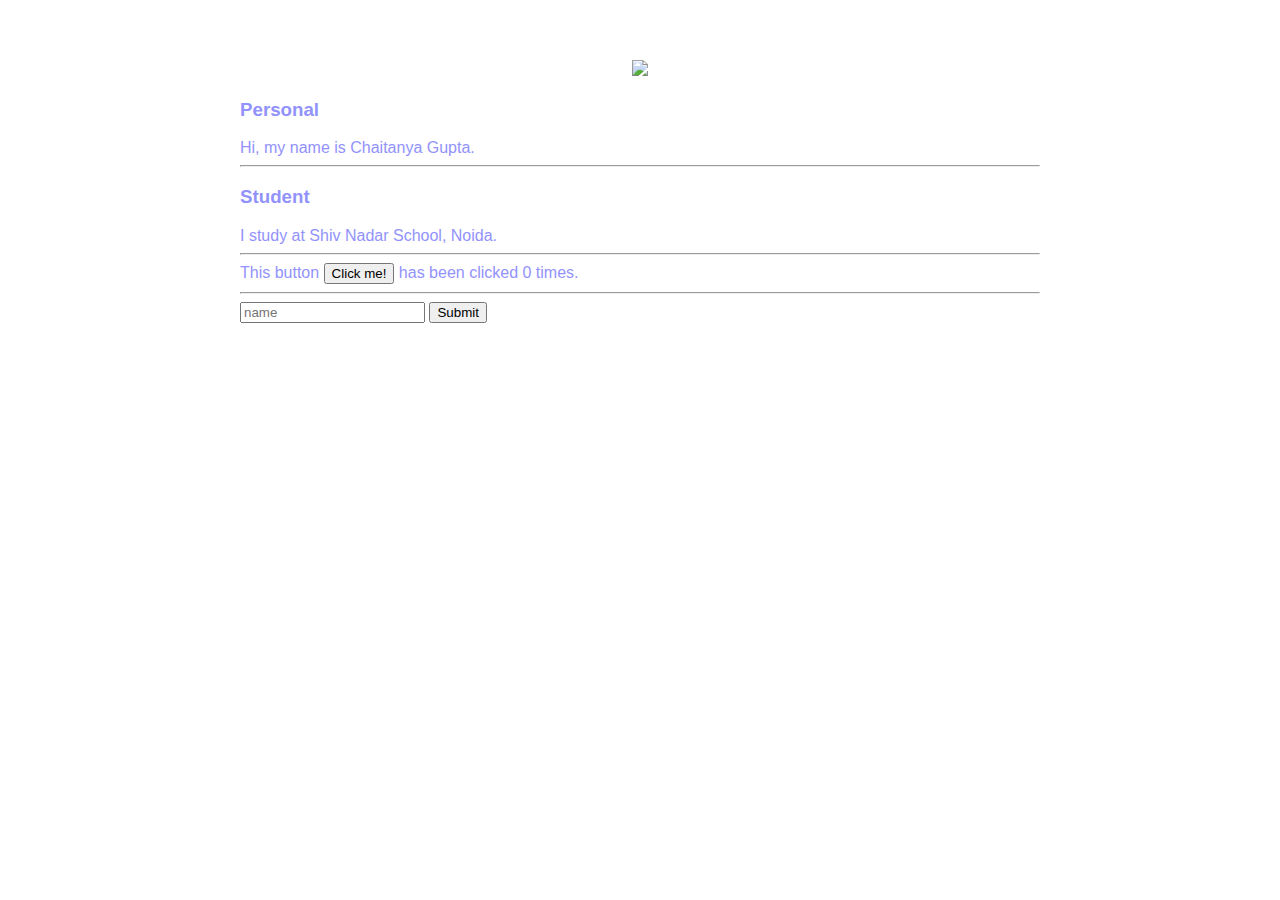
==== ui/index.html @ b56c3c3e "[imad-console] Updates ui/index.html" ====
<!doctype html>
<html>
    <head>
        <link href="/ui/style.css" rel="stylesheet" />
    </head>
    <body>
        <div class="container">
            <div class="center">
                <img id='modi' src="https://lh3.googleusercontent.com/-HCKMisYpZQM/Vm59u92LY2I/AAAAAAAAAHA/50_Ey7LFCNA/w530-h398-p/image.jpeg" class="img-medium"/>
            </div>
            <h3>Personal</h3>
            <div>
                Hi, my name is Chaitanya Gupta.
            </div>
            <hr/>
            <h3>Student</h3>
            <div>
                I study at Shiv Nadar School, Noida.
            </div>
            <hr/>
            <div class="footer">
                This button <button id="counter">Click me!</button> has been clicked <span id="count">0</span> times.
                <hr/>
                <input type="text" id="name" placeholder="name">
                </input>
                <input type="submit" value="Submit" id="submit_btn">
                </input>
                <ul id="namelist">
                </ul>
            </div>
        </div>
        <script type="text/javascript" src="/ui/main.js">
        </script>
    </body>
</html>
---- ui/style.css ----
body {
    font-family: sans-serif;
    margin-top: 60px;
}

.center {
    text-align: center;
}

.text-big {
    font-size: 300%;
}

.bold {
    font-weight: bold;
}

.img-medium {
    height: 200px;
}

.container {
    max-width: 800px;
    margin: 0 auto;
    color: #9292fb;
    font-family: sans-serif;
    padding-left: 20px;
    padding-right: 20px;
}
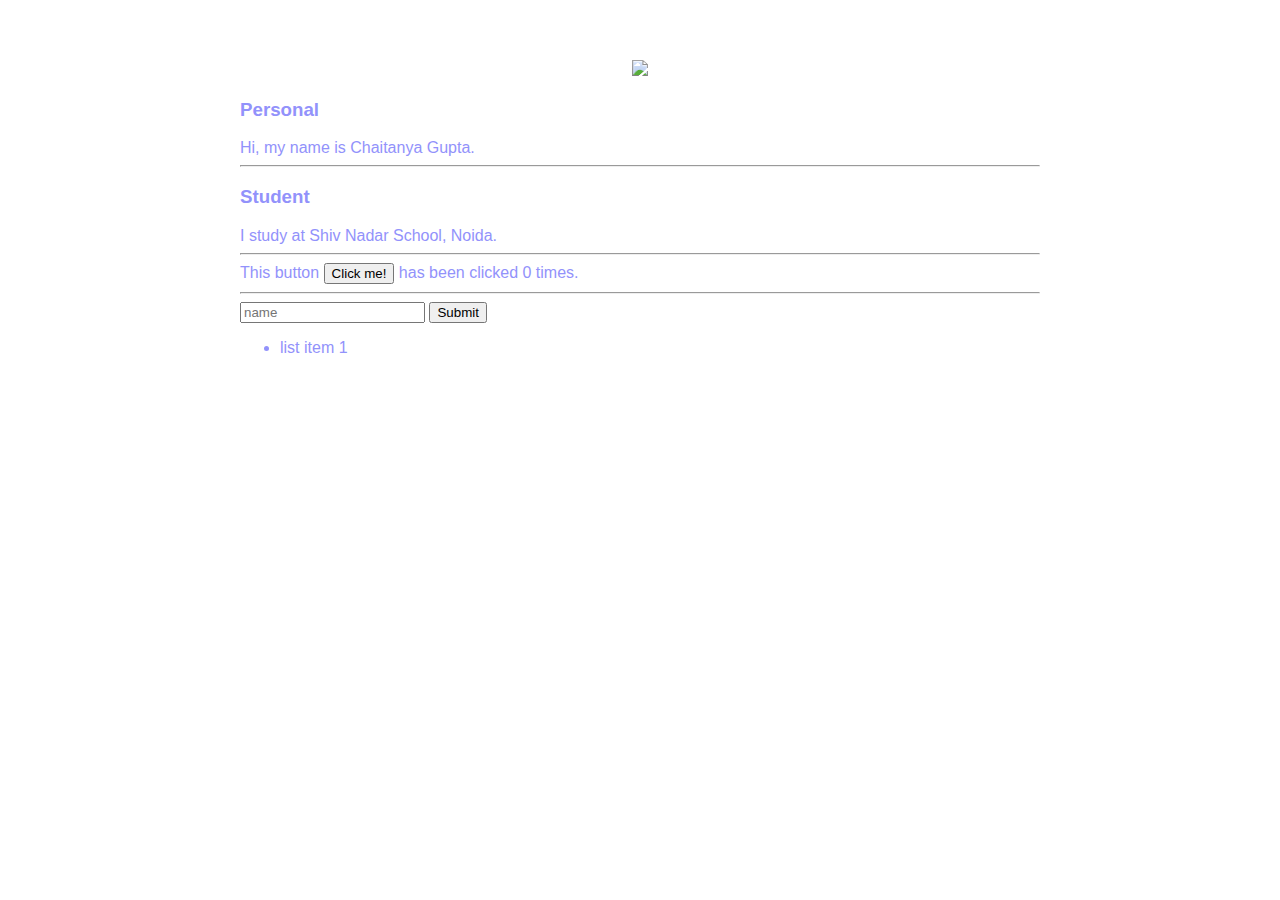
==== commit 57b764c9: "[imad-console] Updates ui/index.html" ====
--- a/ui/index.html
+++ b/ui/index.html
@@ -21,11 +21,10 @@
             <div class="footer">
                 This button <button id="counter">Click me!</button> has been clicked <span id="count">0</span> times.
                 <hr/>
-                <input type="text" id="name" placeholder="name">
-                </input>
-                <input type="submit" value="Submit" id="submit_btn">
-                </input>
-                <ul id="namelist">
+                <input type="text" id="name" placeholder="name" />
+                <input type="submit" value="Submit" id="submit_btn" />
+                <ul id='namelist'>
+                    <li>list item 1</li>
                 </ul>
             </div>
         </div>
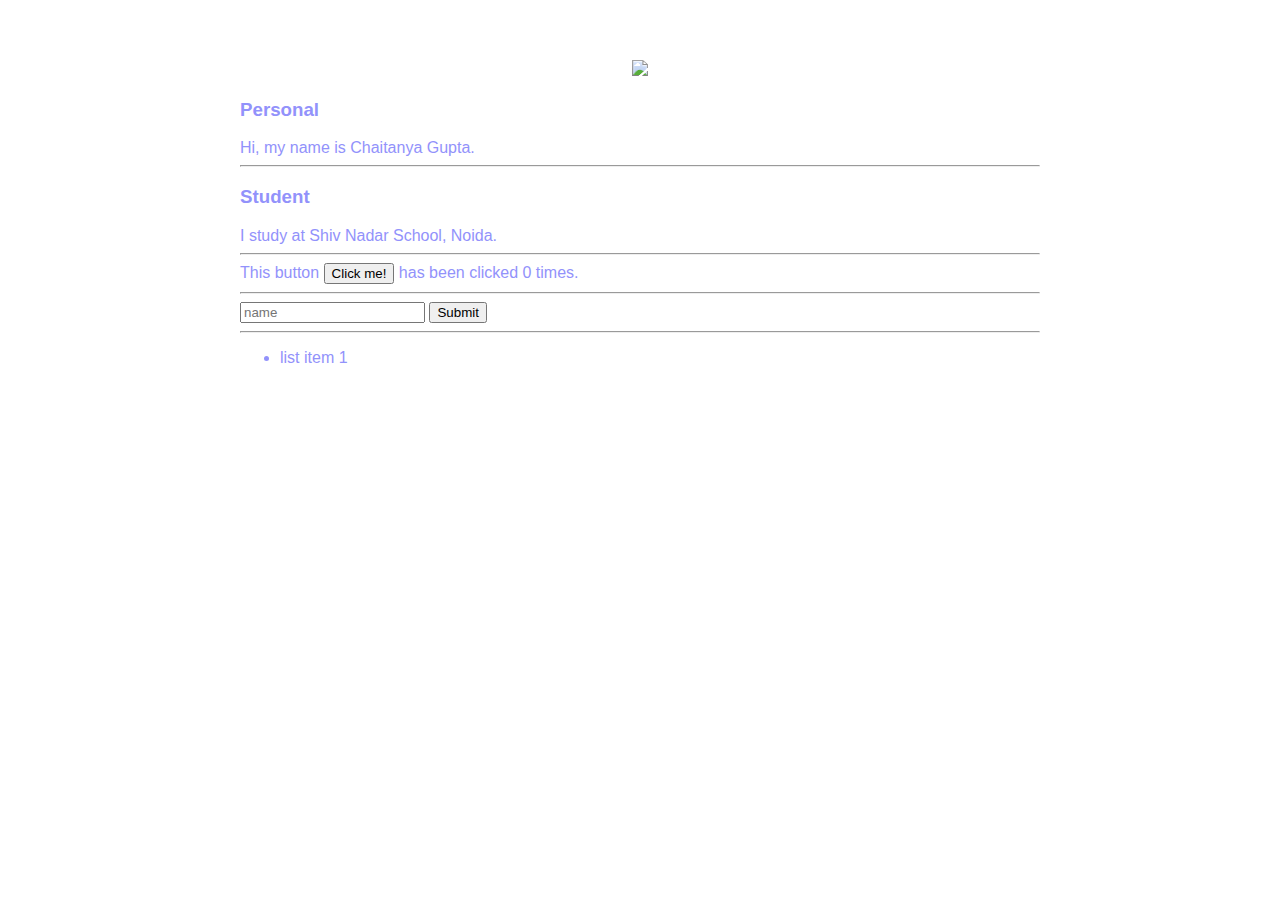
==== commit 55ad81d1: "[imad-console] Updates ui/index.html" ====
--- a/ui/index.html
+++ b/ui/index.html
@@ -23,6 +23,7 @@
                 <hr/>
                 <input type="text" id="name" placeholder="name" />
                 <input type="submit" value="Submit" id="submit_btn" />
+                <hr/>
                 <ul id='namelist'>
                     <li>list item 1</li>
                 </ul>
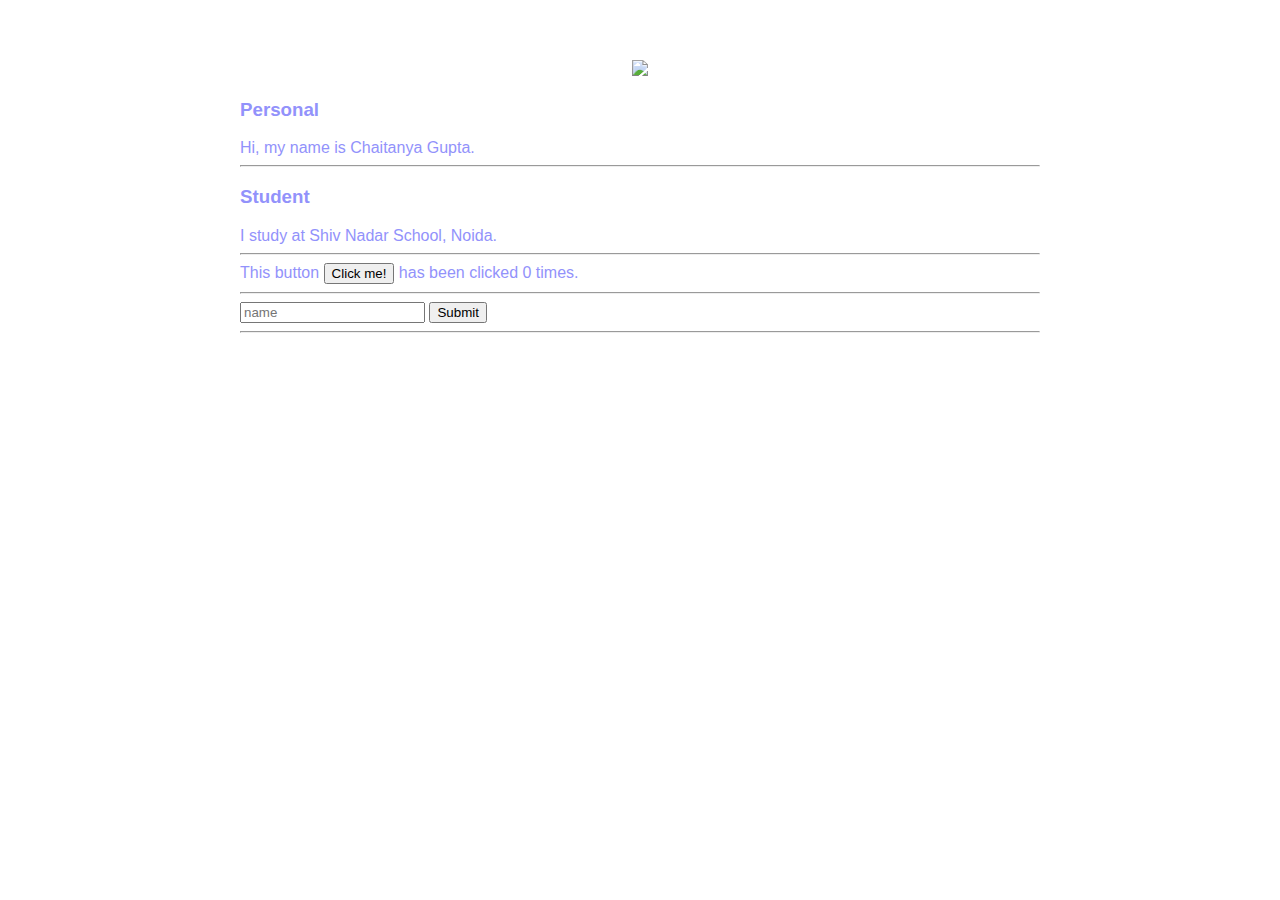
==== commit 89f7689a: "[imad-console] Updates ui/index.html" ====
--- a/ui/index.html
+++ b/ui/index.html
@@ -25,7 +25,6 @@
                 <input type="submit" value="Submit" id="submit_btn" />
                 <hr/>
                 <ul id='namelist'>
-                    <li>list item 1</li>
                 </ul>
             </div>
         </div>
